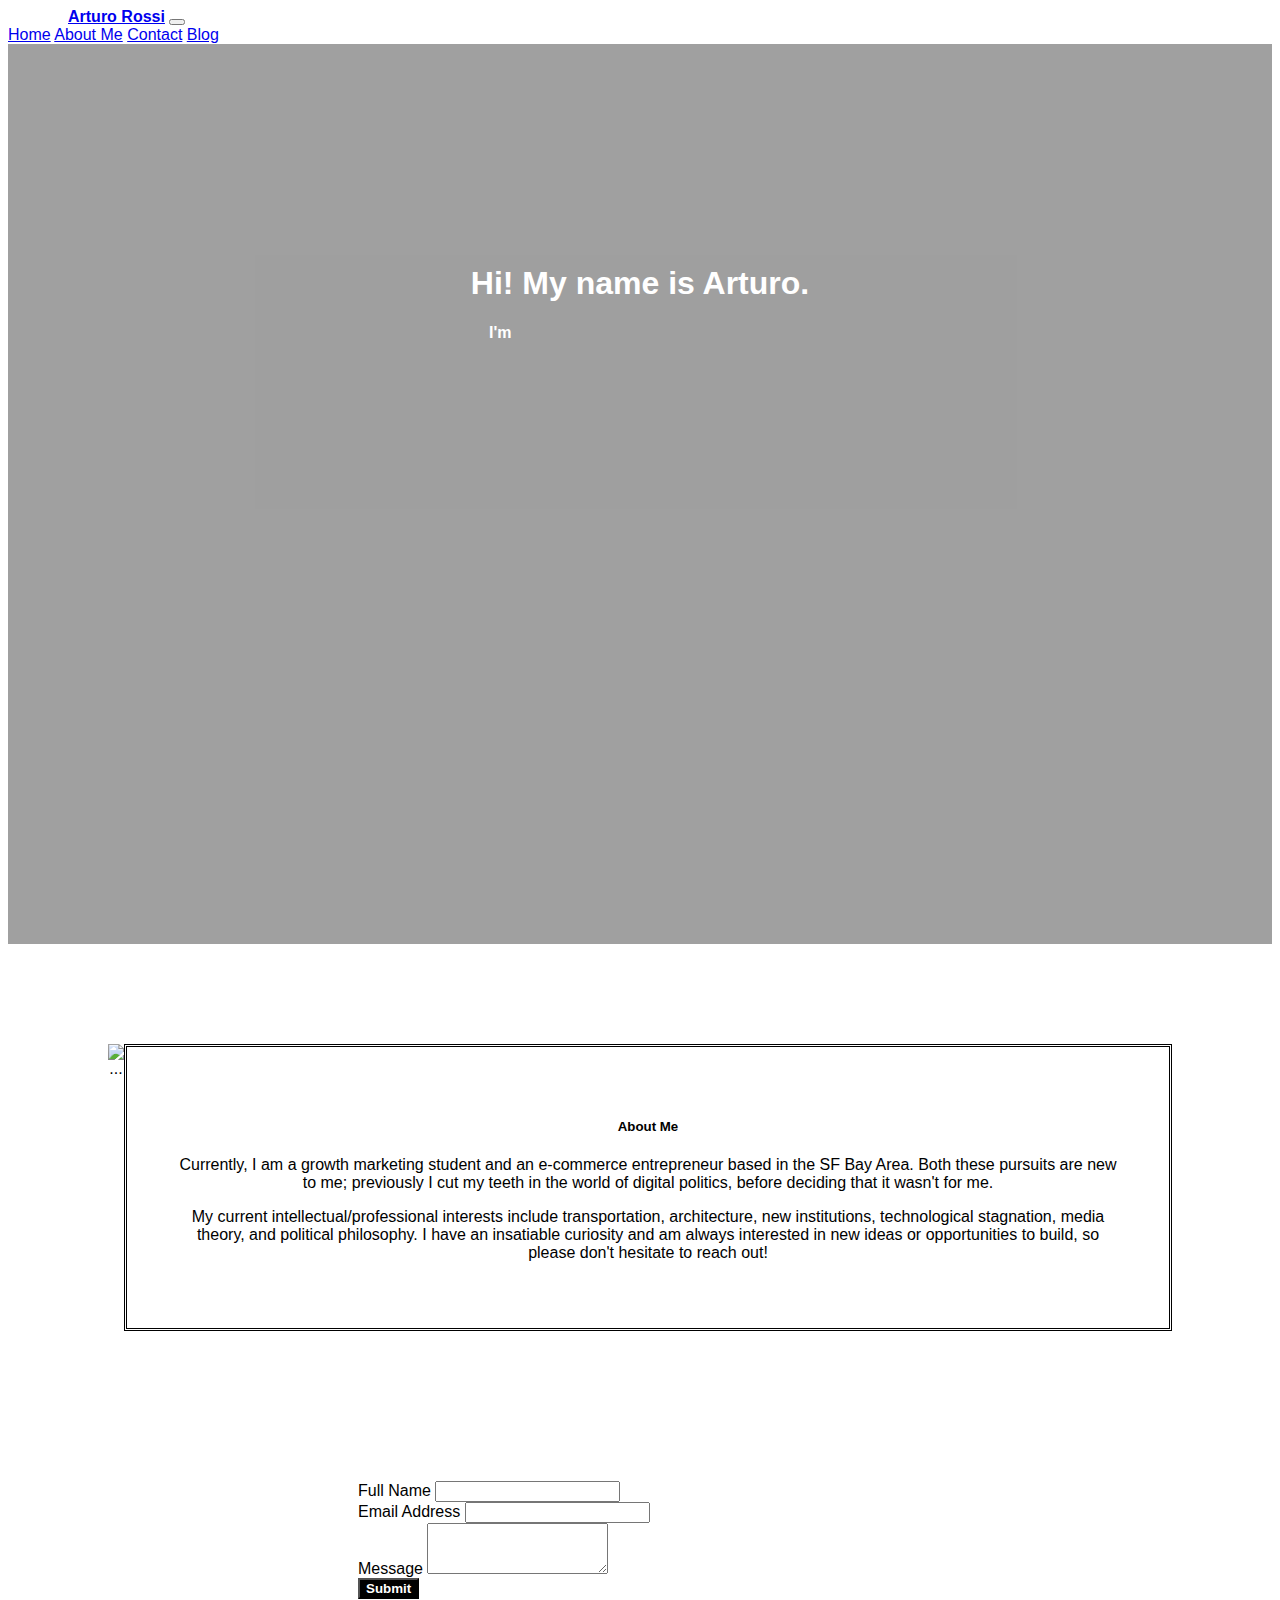
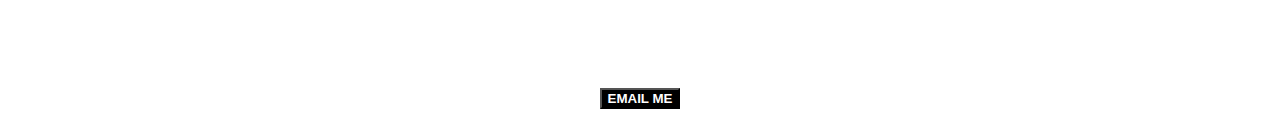
==== index.html @ cf961845 "moved/resized form" ====
<!DOCTYPE html>
<html>
  <head>
    <link
      rel="stylesheet"
      href="https://stackpath.bootstrapcdn.com/bootstrap/4.5.0/css/bootstrap.min.css"
      integrity="sha384-9aIt2nRpC12Uk9gS9baDl411NQApFmC26EwAOH8WgZl5MYYxFfc+NcPb1dKGj7Sk"
      crossorigin="anonymous"
    />
    <link rel="stylesheet" href="./styles.css" />
    <title>Arturo Rossi</title>
  </head>

  <body>
    <!-- Nav Starts Here -->
    <nav class="navbar navbar-expand-lg navbar-light bg-white">
      <a class="navbar-brand" href="#">Arturo Rossi</a>
      <button
        class="navbar-toggler"
        type="button"
        data-toggle="collapse"
        data-target="#navbarNavAltMarkup"
        aria-controls="navbarNavAltMarkup"
        aria-expanded="false"
        aria-label="Toggle navigation"
      >
        <span class="navbar-toggler-icon"></span>
      </button>
      <div
        class="collapse navbar-collapse d-flex justify-content-end"
        id="navbarNavAltMarkup"
      >
        <div class="navbar-nav text-right">
          <a class="nav-item nav-link active" href="#">Home</a>
          <a class="nav-item nav-link active" href="#aboutme">About Me</a>
          <a class="nav-item nav-link active" href="#contact">Contact</a>
          <a
            class="nav-item nav-link active"
            href="https://arossi1262.github.io/blog.html"
            >Blog</a
          >
        </div>
      </div>
    </nav>
    <!-- Hero Starts Here -->
    <div class="mask">
      <div class="jumbotron jumbotron-fluid">
        <div class="container">
          <!-- Set up your header -->
          <div class="row">
            <div class="col-lg-12">
              <!-- Outer Div -->
              <div class="hero">
                <!-- Inner Div -->
                <div class="headerText">
                  <h1 class="display-4">Hi! My name is Arturo.</h1>
                  <p class="lead subheader">
                    I'm&nbsp;
                    <span class="rotatingtext"> insatiably curious...</span>
                    <span class="rotatingtext"> deeply analytical...</span>
                    <span class="rotatingtext">
                      excited to help build something new!</span
                    >
                  </p>
                </div>
              </div>
            </div>
          </div>
        </div>
      </div>
    </div>
    <div class="container2">
      <div class="media"></div>
      <img
        src="C:\Users\Arturo Rossi\OneDrive - The George Washington University\Desktop\Jobs and Internships\Headshot.jpg"
        class="align-self-center-mr-3"
        alt="..."
      />
      <div class="media-body">
        <h5 class="mt-0">About Me</h5>
        <p id="aboutme">
          Currently, I am a growth marketing student and an e-commerce
          entrepreneur based in the SF Bay Area. Both these pursuits are new to
          me; previously I cut my teeth in the world of digital politics, before
          deciding that it wasn't for me.
        </p>
        <p class="mb-0">
          My current intellectual/professional interests include transportation,
          architecture, new institutions, technological stagnation, media
          theory, and political philosophy. I have an insatiable curiosity and
          am always interested in new ideas or opportunities to build, so please
          don't hesitate to reach out!
        </p>
      </div>
    </div>
    <div class="container4">
      <div class="form-style">
        <form action="https://formspree.io/meqrprzq" method="POST">
          <div class="form-group">
            <label for="exampleFormControlInput1">Full Name</label>
            <input type="text" name="name" class="form-control" />
          </div>
          <div class="form-group">
            <label for="exampleInputPassword1">Email Address</label>
            <input
              type="email"
              name="_replyto"
              class="form-control"
              id="exampleInputPassword1"
            />
          </div>
          <div class="form-group">
            <label for="exampleFormControlTextarea1">Message</label>
            <textarea
              name="message"
              textarea
              class="form-control"
              id="exampleFormControlTextarea1"
              rows="3"
            ></textarea>
          </div>
          <div>
            <button type="submit" value="Send" class="btn btn-primary">
              Submit
            </button>
          </div>
        </form>
      </div>
    </div>
    <div class="container3" id="contact">
      <a href="mailto:arturo.rossi12@gmail.com">
        <button type="button" class="btn">EMAIL ME</button>
      </a>
      <a href="https://www.linkedin.com/in/arturo-rossi-a19809125/"
        ><i class="fab fa-linkedin"></i>
      </a>
    </div>
    <script
      src="https://code.jquery.com/jquery-3.3.1.slim.min.js"
      integrity="sha384-q8i/X+965DzO0rT7abK41JStQIAqVgRVzpbzo5smXKp4YfRvH+8abtTE1Pi6jizo"
      crossorigin="anonymous"
    ></script>
    <script
      src="https://cdnjs.cloudflare.com/ajax/libs/popper.js/1.14.7/umd/popper.min.js"
      integrity="sha384-UO2eT0CpHqdSJQ6hJty5KVphtPhzWj9WO1clHTMGa3JDZwrnQq4sF86dIHNDz0W1"
      crossorigin="anonymous"
    ></script>
    <script
      src="https://stackpath.bootstrapcdn.com/bootstrap/4.3.1/js/bootstrap.min.js"
      integrity="sha384-JjSmVgyd0p3pXB1rRibZUAYoIIy6OrQ6VrjIEaFf/nJGzIxFDsf4x0xIM+B07jRM"
      crossorigin="anonymous"
    ></script>
    <script
      src="https://kit.fontawesome.com/96aaaa9860.js"
      crossorigin="anonymous"
    ></script>
  </body>
</html>
---- styles.css ----
nav {
  font-family: "Gill Sans", "Gill Sans MT", Calibri, "Trebuchet MS", sans-serif;
  color: white;
}
a.navbar-brand {
  font-weight: bold;
  margin-left: 60px;
}
body {
  font-family: "Gill Sans", "Gill Sans MT", Calibri, "Trebuchet MS", sans-serif;
}

.jumbotron {
  height: 100vh;
  background-image: url("https://upload.wikimedia.org/wikipedia/commons/7/79/San_Francisco%E2%80%93Oakland_Bay_Bridge-_New_and_Old_bridges.jpg");
  background-size: cover;
  background-repeat: no-repeat;
  background-attachment: fixed;
}
.mask {
  background-color: grey;
  width: 100%;
  height: 100vh;
  opacity: 0.75;
}
.hero {
  color: white;
  text-align: center;
  position: relative;
  width: 100%;
  height: 600px;
}
.headerText {
  position: absolute;
  top: 50%;
  left: 50%;
  transform: translate(-50%, -50%);
  width: 100%;
  height: 200px;
}
.display-4 {
  font-weight: bolder;
}
.subheader {
  margin-left: -275px;
  font-weight: bold;
}
div.container2 {
  color: black;
}
.rotatingtext {
  position: absolute;
  opacity: 0;
}
.rotatingtext:nth-of-type(1) {
  animation-name: rotate;
  animation-duration: 1.5s;
  animation-delay: 0.5s;
}

.rotatingtext:nth-of-type(2) {
  animation-name: rotate;
  animation-duration: 1.5s;
  animation-delay: 3s;
}

.rotatingtext:nth-of-type(3) {
  animation-name: rotate-last;
  animation-duration: 1.5s;
  animation-delay: 5s;
  animation-fill-mode: forwards;
}

@keyframes rotate {
  0% {
    opacity: 0;
  }

  20%,
  80% {
    opacity: 1;
  }

  100% {
    opacity: 0;
  }
}
@keyframes rotate-last {
  0% {
    opacity: 0;
  }

  100% {
    opacity: 1;
  }
}
.container2 {
  display: flex;
  padding: 100px;
  text-align: center;
}
.align-self-center-mr-3 {
  max-width: 20%;
  height: auto;
}
.media-body {
  padding: 50px;
  border-style: double;
  border-width: 3px;
  border-color: black;
}
.container3 {
  text-align: center;
}
.btn {
  background-color: black;
  color: white;
  font-weight: bold;
  margin-bottom: 21px;
}

.fab {
  font-size: 36px;
  color: black;
  outline: none;
}
.form-style {
  padding: 50px 350px;
}
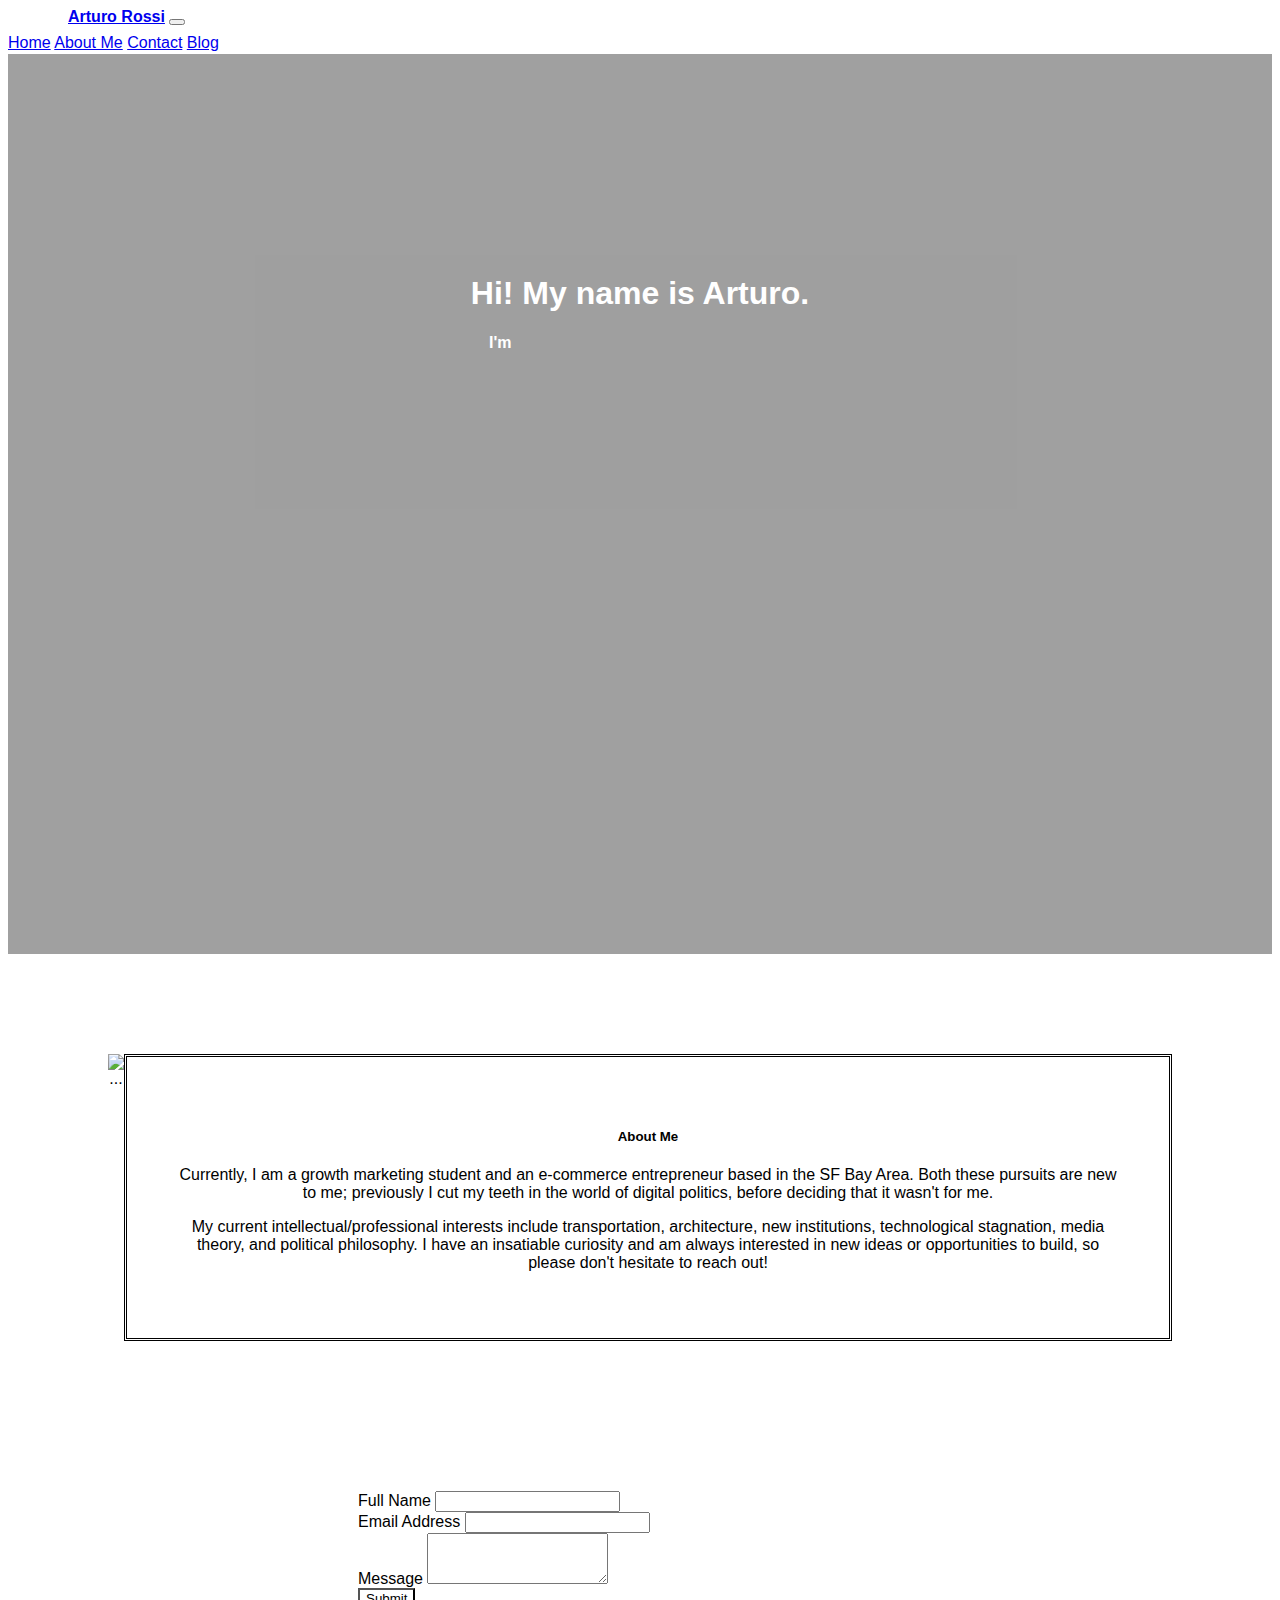
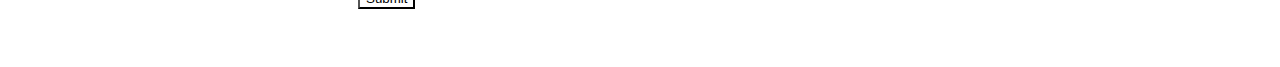
==== commit 793f9e09: "moved email/linkedin buttons" ====
--- a/index.html
+++ b/index.html
@@ -22,23 +22,18 @@
         data-target="#navbarNavAltMarkup"
         aria-controls="navbarNavAltMarkup"
         aria-expanded="false"
-        aria-label="Toggle navigation"
-      >
+        aria-label="Toggle navigation">
         <span class="navbar-toggler-icon"></span>
       </button>
-      <div
-        class="collapse navbar-collapse d-flex justify-content-end"
-        id="navbarNavAltMarkup"
-      >
-        <div class="navbar-nav text-right">
+      <div class="collapse navbar-collapse d-flex justify-content-end"
+        id="navbarNavAltMarkup">
+        <div class="navbar-nav">
           <a class="nav-item nav-link active" href="#">Home</a>
           <a class="nav-item nav-link active" href="#aboutme">About Me</a>
           <a class="nav-item nav-link active" href="#contact">Contact</a>
-          <a
-            class="nav-item nav-link active"
-            href="https://arossi1262.github.io/blog.html"
-            >Blog</a
-          >
+          <a class="nav-item nav-link active" href="https://arossi1262.github.io/blog.html">Blog</a>
+          <a href="mailto:arturo.rossi12@gmail.com"><i class="fa fa-envelope" aria-hidden="true"></i>
+          <a href="https://www.linkedin.com/in/arturo-rossi-a19809125/"><i class="fab fa-linkedin"></i></a>
         </div>
       </div>
     </nav>
@@ -93,7 +88,7 @@
         </p>
       </div>
     </div>
-    <div class="container4">
+    <div class="container4" id="contact">
       <div class="form-style">
         <form action="https://formspree.io/meqrprzq" method="POST">
           <div class="form-group">
@@ -127,14 +122,6 @@
         </form>
       </div>
     </div>
-    <div class="container3" id="contact">
-      <a href="mailto:arturo.rossi12@gmail.com">
-        <button type="button" class="btn">EMAIL ME</button>
-      </a>
-      <a href="https://www.linkedin.com/in/arturo-rossi-a19809125/"
-        ><i class="fab fa-linkedin"></i>
-      </a>
-    </div>
     <script
       src="https://code.jquery.com/jquery-3.3.1.slim.min.js"
       integrity="sha384-q8i/X+965DzO0rT7abK41JStQIAqVgRVzpbzo5smXKp4YfRvH+8abtTE1Pi6jizo"
--- a/styles.css
+++ b/styles.css
@@ -5,6 +5,20 @@
 a.navbar-brand {
   font-weight: bold;
   margin-left: 60px;
+}
+.fa {
+  font-size: 24px;
+  color: black;
+  outline: none;
+  margin-top: 8px;
+  margin-left: 15px;
+}
+.fab {
+  font-size: 21px;
+  color: black;
+  outline: none;
+  margin-top: 9px;
+  margin-left: 20px;
 }
 body {
   font-family: "Gill Sans", "Gill Sans MT", Calibri, "Trebuchet MS", sans-serif;
@@ -113,16 +127,9 @@
   text-align: center;
 }
 .btn {
-  background-color: black;
-  color: white;
-  font-weight: bold;
-  margin-bottom: 21px;
-}
-
-.fab {
-  font-size: 36px;
+  background-color: white;
   color: black;
-  outline: none;
+  text-align: center;
 }
 .form-style {
   padding: 50px 350px;
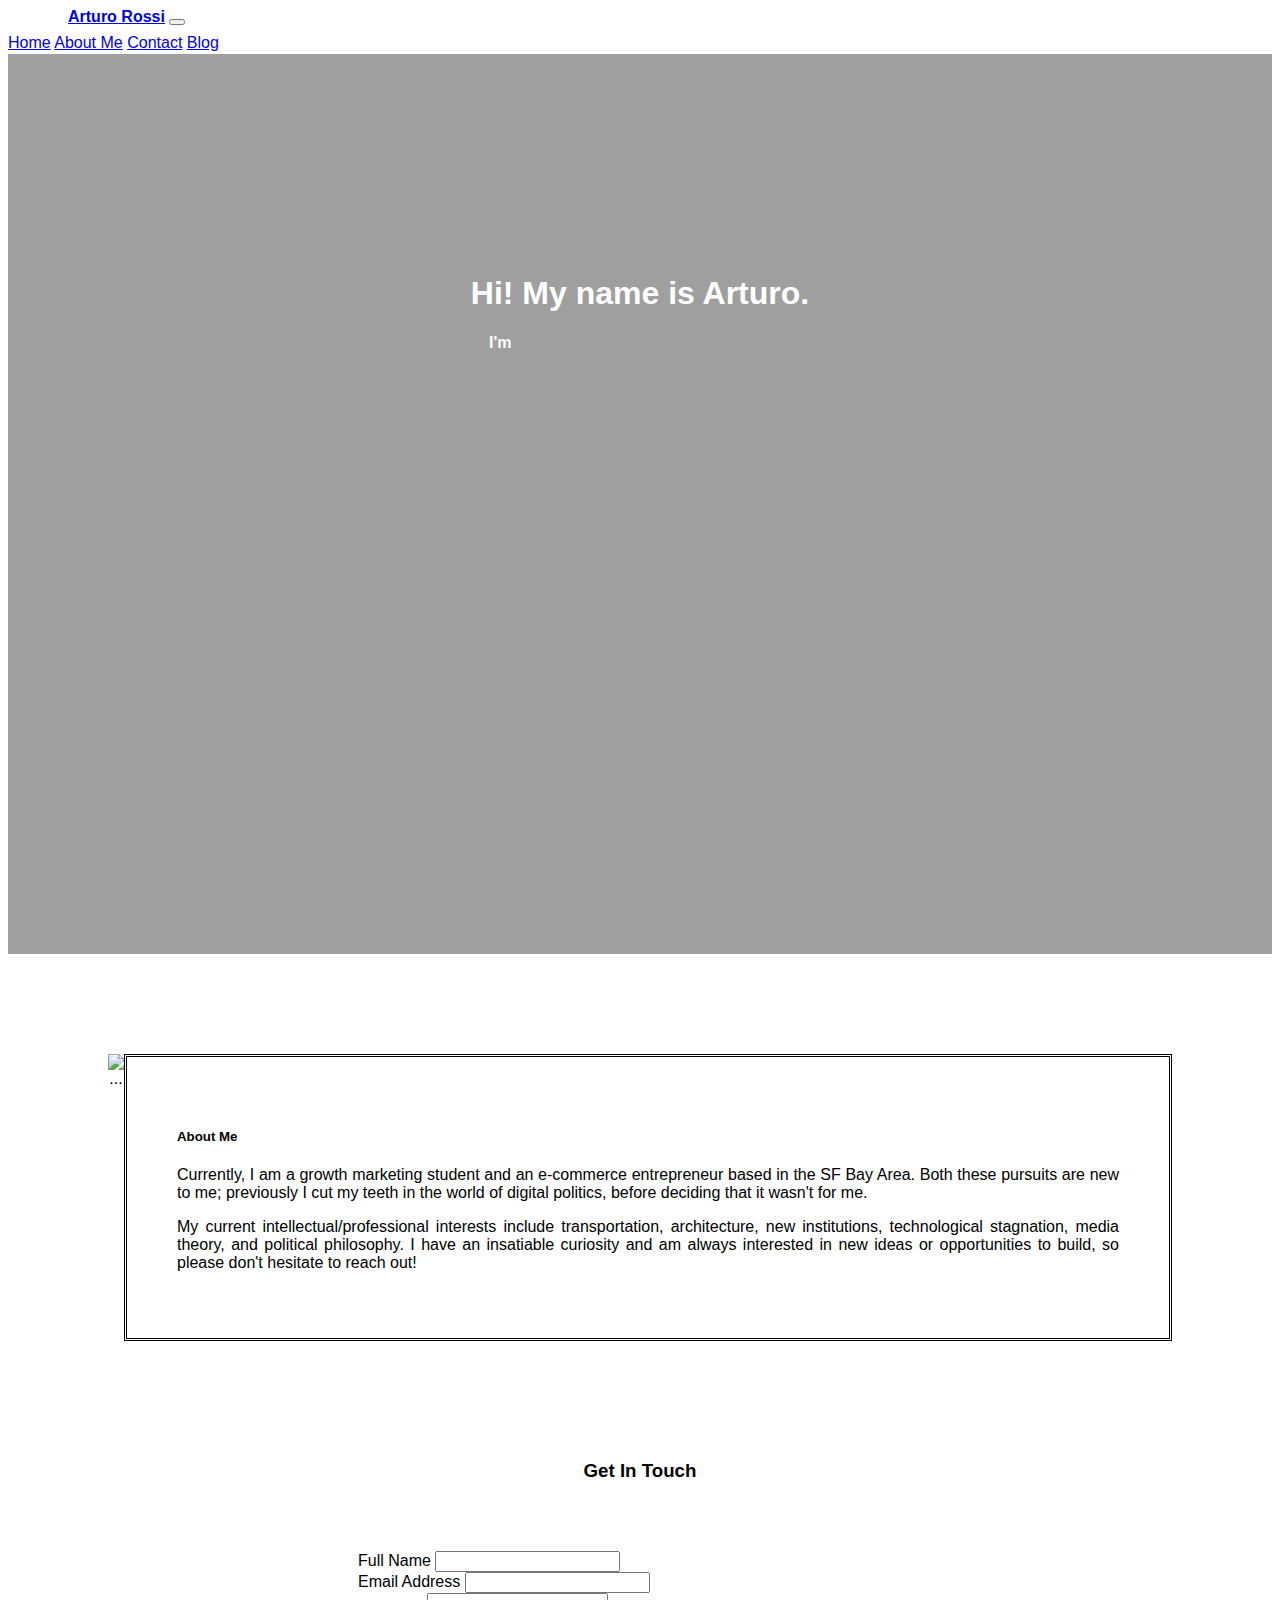
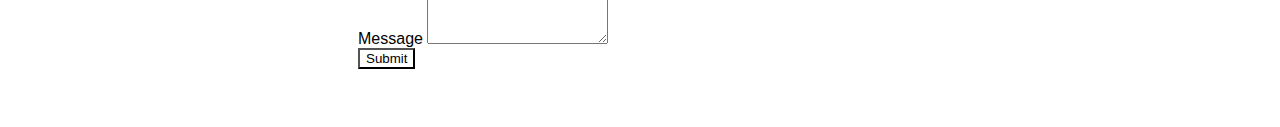
==== commit 88f22e28: "small stylistic changes and form header" ====
--- a/index.html
+++ b/index.html
@@ -88,6 +88,7 @@
         </p>
       </div>
     </div>
+    <div class="form-header"><h3>Get In Touch</h3></div>
     <div class="container4" id="contact">
       <div class="form-style">
         <form action="https://formspree.io/meqrprzq" method="POST">
@@ -115,7 +116,7 @@
             ></textarea>
           </div>
           <div>
-            <button type="submit" value="Send" class="btn btn-primary">
+            <button type="submit" value="Send" class="btn btn-dark">
               Submit
             </button>
           </div>
--- a/styles.css
+++ b/styles.css
@@ -122,8 +122,14 @@
   border-style: double;
   border-width: 3px;
   border-color: black;
+  text-align: justify;
 }
+
 .container3 {
+  text-align: center;
+}
+.form-header {
+  font-weight: bolder;
   text-align: center;
 }
 .btn {
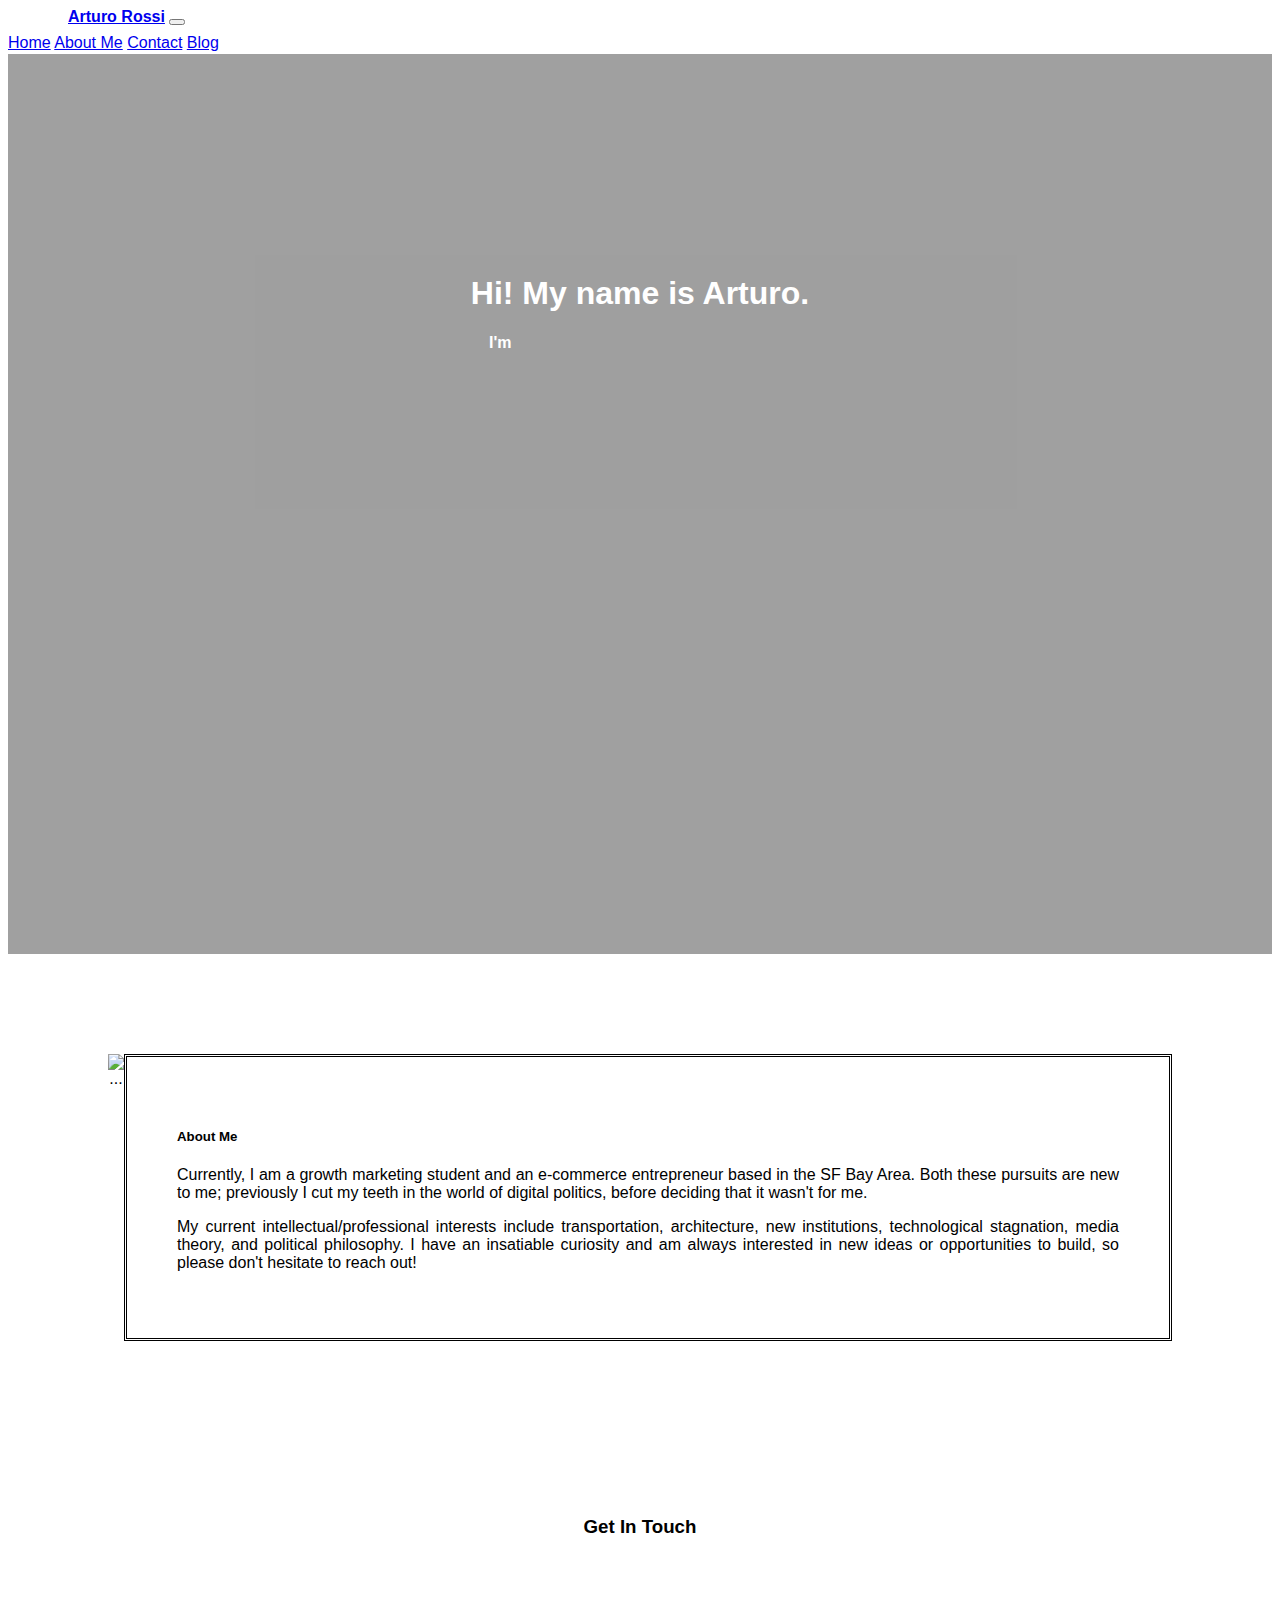
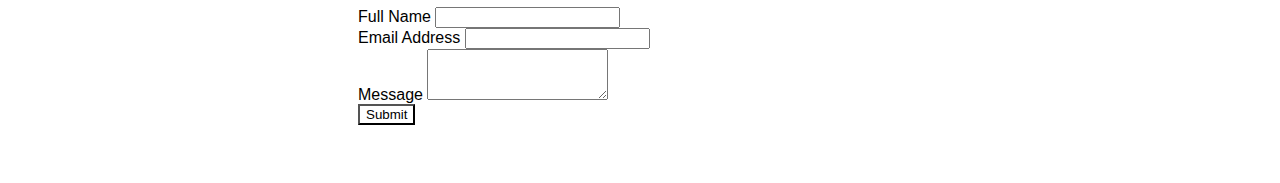
==== commit c2c574e5: "fixed button links" ====
--- a/index.html
+++ b/index.html
@@ -66,14 +66,14 @@
     </div>
     <div class="container2">
       <div class="media"></div>
-      <img
+      <img id="aboutme"
         src="C:\Users\Arturo Rossi\OneDrive - The George Washington University\Desktop\Jobs and Internships\Headshot.jpg"
         class="align-self-center-mr-3"
         alt="..."
       />
       <div class="media-body">
         <h5 class="mt-0">About Me</h5>
-        <p id="aboutme">
+        <p>
           Currently, I am a growth marketing student and an e-commerce
           entrepreneur based in the SF Bay Area. Both these pursuits are new to
           me; previously I cut my teeth in the world of digital politics, before
@@ -88,8 +88,8 @@
         </p>
       </div>
     </div>
-    <div class="form-header"><h3>Get In Touch</h3></div>
     <div class="container4" id="contact">
+      <div class="form-header"><h3>Get In Touch</h3></div>
       <div class="form-style">
         <form action="https://formspree.io/meqrprzq" method="POST">
           <div class="form-group">
--- a/styles.css
+++ b/styles.css
@@ -128,6 +128,9 @@
 .container3 {
   text-align: center;
 }
+.container4 {
+  margin-top: 75px;
+}
 .form-header {
   font-weight: bolder;
   text-align: center;
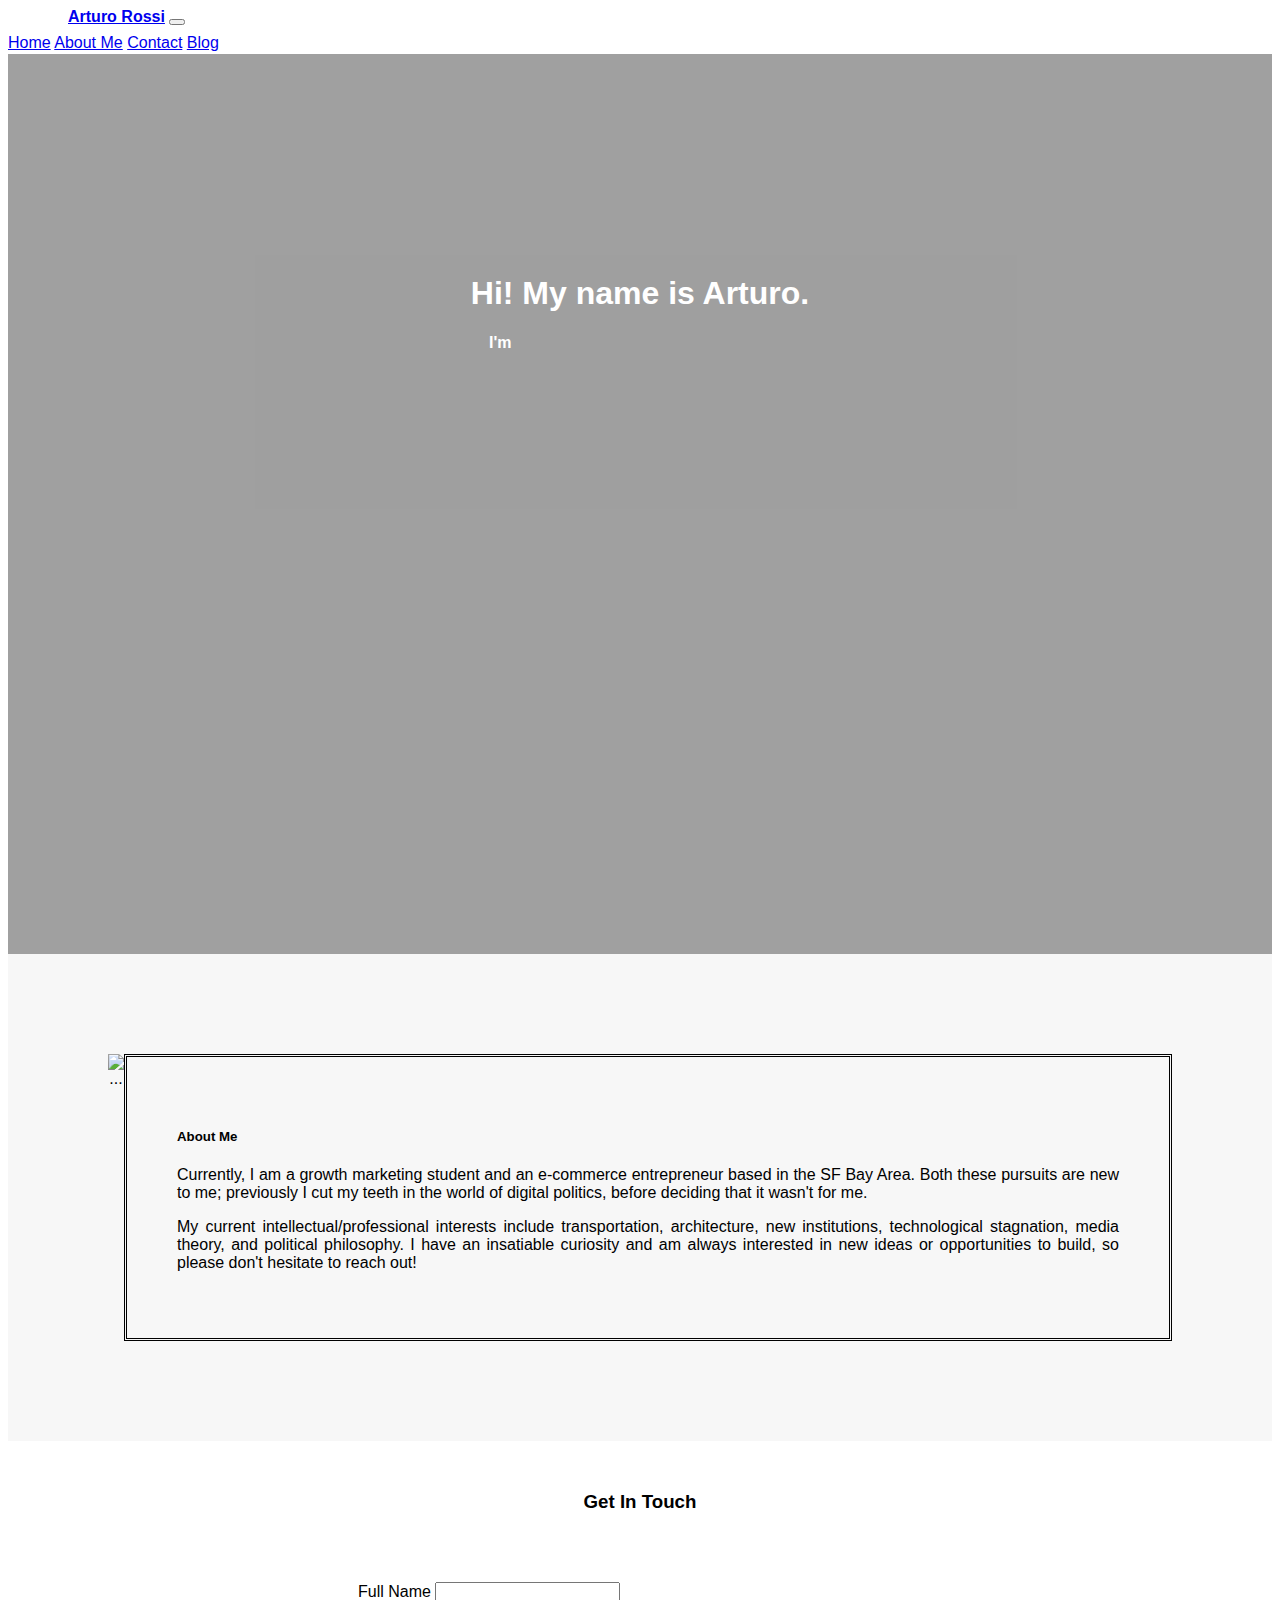
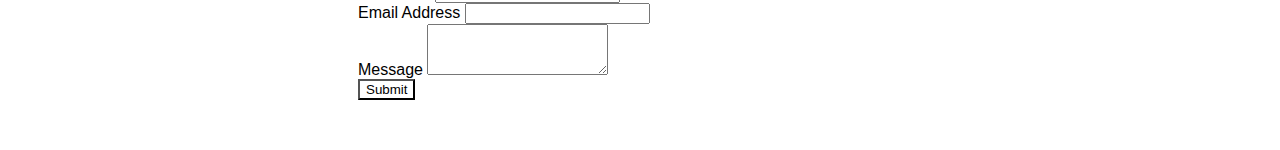
==== commit 5c3da62c: "uploaded photo" ====
--- a/index.html
+++ b/index.html
@@ -67,7 +67,7 @@
     <div class="container2">
       <div class="media"></div>
       <img id="aboutme"
-        src="C:\Users\Arturo Rossi\OneDrive - The George Washington University\Desktop\Jobs and Internships\Headshot.jpg"
+        src="https://raw.githubusercontent.com/arossi1262/arossi1262.github.io/v1/Headshot.jpg"
         class="align-self-center-mr-3"
         alt="..."
       />
--- a/styles.css
+++ b/styles.css
@@ -112,6 +112,7 @@
   display: flex;
   padding: 100px;
   text-align: center;
+  background-color: #f7f7f7;
 }
 .align-self-center-mr-3 {
   max-width: 20%;
@@ -129,7 +130,8 @@
   text-align: center;
 }
 .container4 {
-  margin-top: 75px;
+  margin-top: 50px;
+  margin-bottom: -200px;
 }
 .form-header {
   font-weight: bolder;
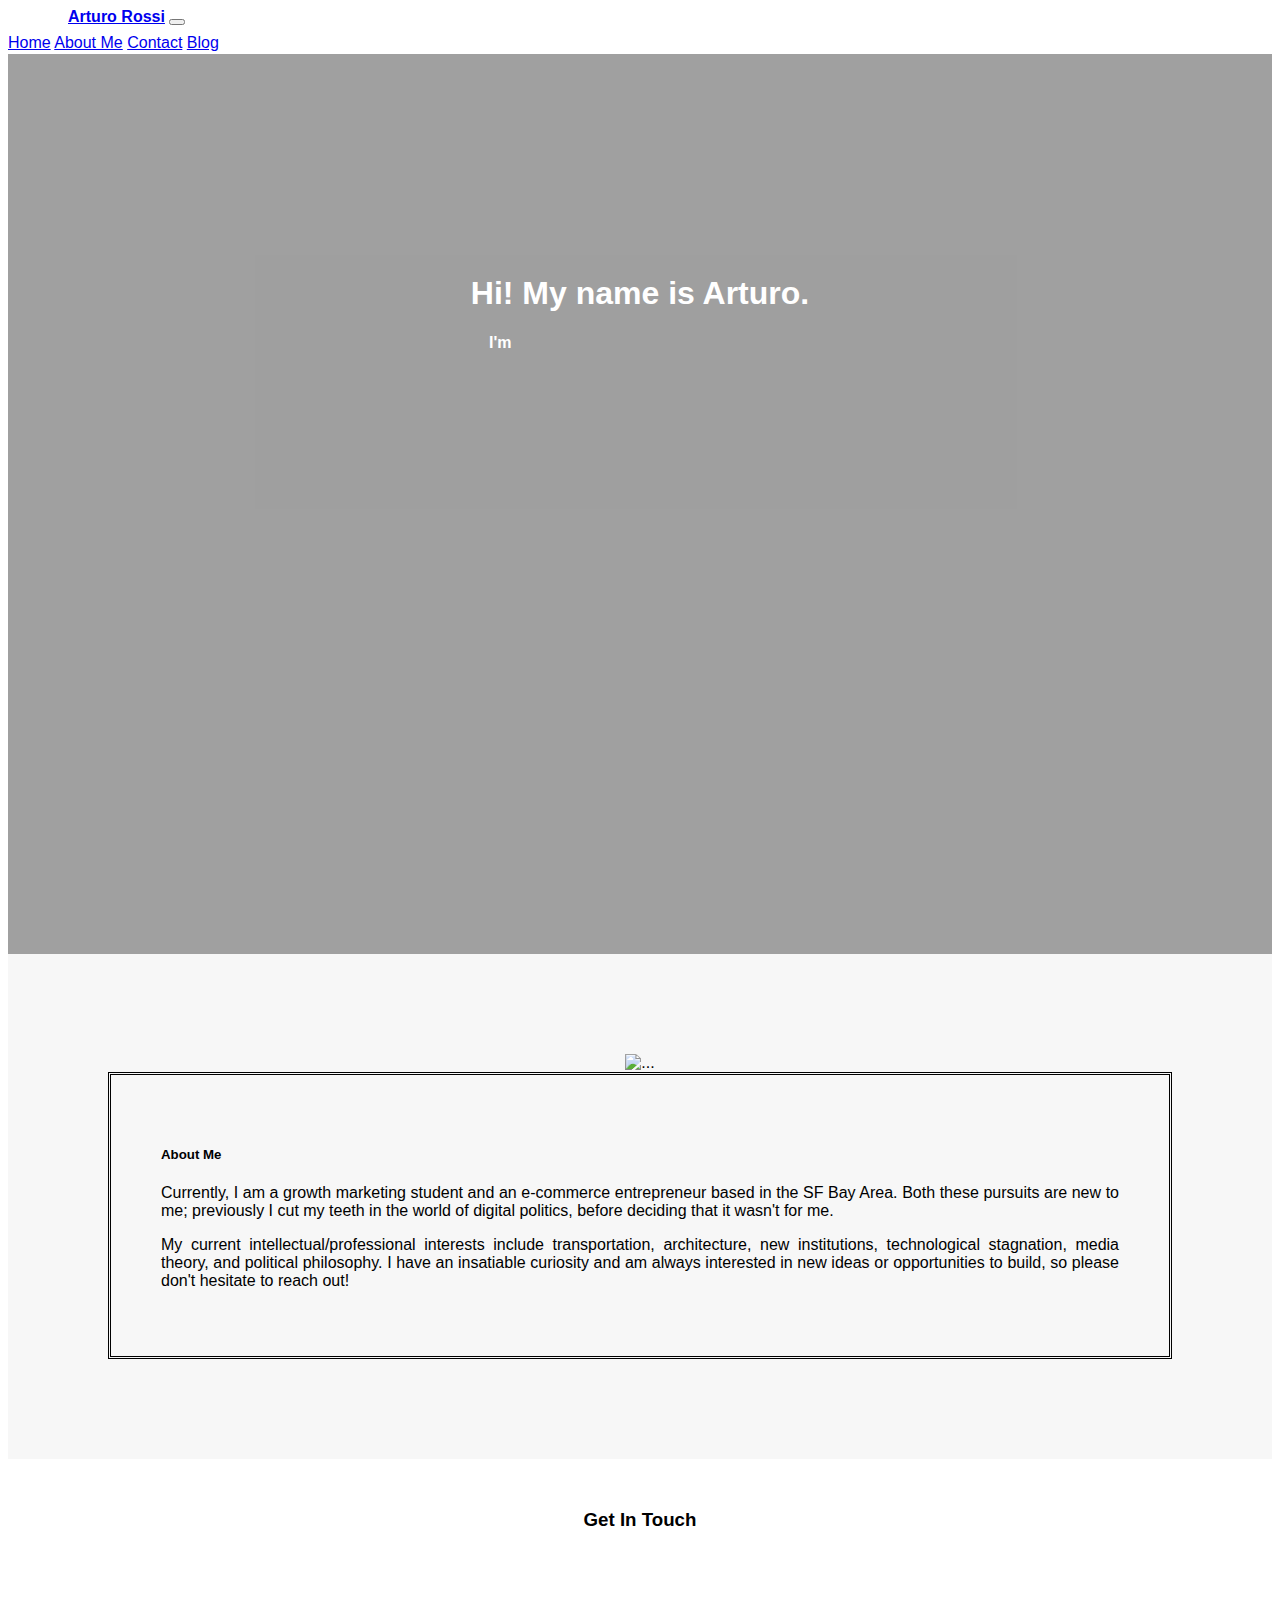
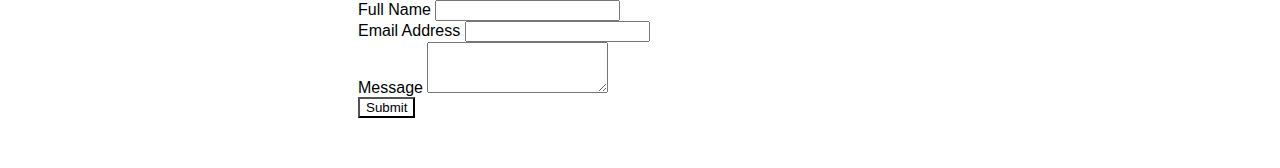
==== commit 5eae6420: "profile picture for mobile" ====
--- a/index.html
+++ b/index.html
@@ -1,146 +1,121 @@
 <!DOCTYPE html>
 <html>
-  <head>
-    <link
-      rel="stylesheet"
-      href="https://stackpath.bootstrapcdn.com/bootstrap/4.5.0/css/bootstrap.min.css"
-      integrity="sha384-9aIt2nRpC12Uk9gS9baDl411NQApFmC26EwAOH8WgZl5MYYxFfc+NcPb1dKGj7Sk"
-      crossorigin="anonymous"
-    />
-    <link rel="stylesheet" href="./styles.css" />
-    <title>Arturo Rossi</title>
-  </head>
 
-  <body>
-    <!-- Nav Starts Here -->
-    <nav class="navbar navbar-expand-lg navbar-light bg-white">
-      <a class="navbar-brand" href="#">Arturo Rossi</a>
-      <button
-        class="navbar-toggler"
-        type="button"
-        data-toggle="collapse"
-        data-target="#navbarNavAltMarkup"
-        aria-controls="navbarNavAltMarkup"
-        aria-expanded="false"
-        aria-label="Toggle navigation">
-        <span class="navbar-toggler-icon"></span>
-      </button>
-      <div class="collapse navbar-collapse d-flex justify-content-end"
-        id="navbarNavAltMarkup">
-        <div class="navbar-nav">
-          <a class="nav-item nav-link active" href="#">Home</a>
-          <a class="nav-item nav-link active" href="#aboutme">About Me</a>
-          <a class="nav-item nav-link active" href="#contact">Contact</a>
-          <a class="nav-item nav-link active" href="https://arossi1262.github.io/blog.html">Blog</a>
-          <a href="mailto:arturo.rossi12@gmail.com"><i class="fa fa-envelope" aria-hidden="true"></i>
+<head>
+  <link rel="stylesheet" href="https://stackpath.bootstrapcdn.com/bootstrap/4.5.0/css/bootstrap.min.css"
+    integrity="sha384-9aIt2nRpC12Uk9gS9baDl411NQApFmC26EwAOH8WgZl5MYYxFfc+NcPb1dKGj7Sk" crossorigin="anonymous" />
+  <link rel="stylesheet" href="./styles.css" />
+  <title>Arturo Rossi</title>
+</head>
+
+<body>
+  <!-- Nav Starts Here -->
+  <nav class="navbar navbar-expand-lg navbar-light bg-white">
+    <a class="navbar-brand" href="#">Arturo Rossi</a>
+    <button class="navbar-toggler" type="button" data-toggle="collapse" data-target="#navbarNavAltMarkup"
+      aria-controls="navbarNavAltMarkup" aria-expanded="false" aria-label="Toggle navigation">
+      <span class="navbar-toggler-icon"></span>
+    </button>
+    <div class="collapse navbar-collapse justify-content-end" id="navbarNavAltMarkup">
+      <div class="navbar-nav">
+        <a class="nav-item nav-link active" href="#">Home</a>
+        <a class="nav-item nav-link" href="#aboutme">About Me</a>
+        <a class="nav-item nav-link" href="#contact">Contact</a>
+        <a class="nav-item nav-link" href="https://arossi1262.github.io/blog.html">Blog</a>
+        <a href="mailto:arturo.rossi12@gmail.com"><i class="fa fa-envelope" aria-hidden="true"></i>
           <a href="https://www.linkedin.com/in/arturo-rossi-a19809125/"><i class="fab fa-linkedin"></i></a>
-        </div>
       </div>
-    </nav>
-    <!-- Hero Starts Here -->
-    <div class="mask">
-      <div class="jumbotron jumbotron-fluid">
-        <div class="container">
-          <!-- Set up your header -->
-          <div class="row">
-            <div class="col-lg-12">
-              <!-- Outer Div -->
-              <div class="hero">
-                <!-- Inner Div -->
-                <div class="headerText">
-                  <h1 class="display-4">Hi! My name is Arturo.</h1>
-                  <p class="lead subheader">
-                    I'm&nbsp;
-                    <span class="rotatingtext"> insatiably curious...</span>
-                    <span class="rotatingtext"> deeply analytical...</span>
-                    <span class="rotatingtext">
-                      excited to help build something new!</span
-                    >
-                  </p>
-                </div>
+    </div>
+  </nav>
+  <!-- Hero Starts Here -->
+  <div class="mask">
+    <div class="jumbotron jumbotron-fluid">
+      <div class="container">
+        <!-- Set up your header -->
+        <div class="row">
+          <div class="col-lg-12">
+            <!-- Outer Div -->
+            <div class="hero">
+              <!-- Inner Div -->
+              <div class="headerText">
+                <h1 class="display-4">Hi! My name is Arturo.</h1>
+                <p class="lead subheader">
+                  I'm&nbsp;
+                  <span class="rotatingtext"> insatiably curious...</span>
+                  <span class="rotatingtext"> deeply analytical...</span>
+                  <span class="rotatingtext">
+                    excited to help build something new!</span>
+                </p>
               </div>
             </div>
           </div>
         </div>
       </div>
     </div>
-    <div class="container2">
-      <div class="media"></div>
-      <img id="aboutme"
-        src="https://raw.githubusercontent.com/arossi1262/arossi1262.github.io/v1/Headshot.jpg"
-        class="align-self-center-mr-3"
-        alt="..."
-      />
-      <div class="media-body">
-        <h5 class="mt-0">About Me</h5>
-        <p>
-          Currently, I am a growth marketing student and an e-commerce
-          entrepreneur based in the SF Bay Area. Both these pursuits are new to
-          me; previously I cut my teeth in the world of digital politics, before
-          deciding that it wasn't for me.
-        </p>
-        <p class="mb-0">
-          My current intellectual/professional interests include transportation,
-          architecture, new institutions, technological stagnation, media
-          theory, and political philosophy. I have an insatiable curiosity and
-          am always interested in new ideas or opportunities to build, so please
-          don't hesitate to reach out!
-        </p>
+  </div>
+  <div class="container2">
+    <div class="container">
+      <div class="row">
+        <!-- restructuring out these columns -->
+        <div class="col-lg-4 col-sm-4">
+          <img src="https://raw.githubusercontent.com/arossi1262/arossi1262.github.io/v1/Headshot.jpg" class="proPic"
+            alt="..." />
+        </div>
+        <div class="col-lg-8 col-sm-8 media-body">
+          <h5 class="mt-0">About Me</h5>
+          <p>
+            Currently, I am a growth marketing student and an e-commerce
+            entrepreneur based in the SF Bay Area. Both these pursuits are new to
+            me; previously I cut my teeth in the world of digital politics, before
+            deciding that it wasn't for me.
+          </p>
+          <p class="mb-0">
+            My current intellectual/professional interests include transportation,
+            architecture, new institutions, technological stagnation, media
+            theory, and political philosophy. I have an insatiable curiosity and
+            am always interested in new ideas or opportunities to build, so please
+            don't hesitate to reach out!
+          </p>
+        </div>
       </div>
     </div>
-    <div class="container4" id="contact">
-      <div class="form-header"><h3>Get In Touch</h3></div>
-      <div class="form-style">
-        <form action="https://formspree.io/meqrprzq" method="POST">
-          <div class="form-group">
-            <label for="exampleFormControlInput1">Full Name</label>
-            <input type="text" name="name" class="form-control" />
-          </div>
-          <div class="form-group">
-            <label for="exampleInputPassword1">Email Address</label>
-            <input
-              type="email"
-              name="_replyto"
-              class="form-control"
-              id="exampleInputPassword1"
-            />
-          </div>
-          <div class="form-group">
-            <label for="exampleFormControlTextarea1">Message</label>
-            <textarea
-              name="message"
-              textarea
-              class="form-control"
-              id="exampleFormControlTextarea1"
-              rows="3"
-            ></textarea>
-          </div>
-          <div>
-            <button type="submit" value="Send" class="btn btn-dark">
-              Submit
-            </button>
-          </div>
-        </form>
-      </div>
+  </div>
+  <div class="container4" id="contact">
+    <div class="form-header">
+      <h3>Get In Touch</h3>
     </div>
-    <script
-      src="https://code.jquery.com/jquery-3.3.1.slim.min.js"
-      integrity="sha384-q8i/X+965DzO0rT7abK41JStQIAqVgRVzpbzo5smXKp4YfRvH+8abtTE1Pi6jizo"
-      crossorigin="anonymous"
-    ></script>
-    <script
-      src="https://cdnjs.cloudflare.com/ajax/libs/popper.js/1.14.7/umd/popper.min.js"
-      integrity="sha384-UO2eT0CpHqdSJQ6hJty5KVphtPhzWj9WO1clHTMGa3JDZwrnQq4sF86dIHNDz0W1"
-      crossorigin="anonymous"
-    ></script>
-    <script
-      src="https://stackpath.bootstrapcdn.com/bootstrap/4.3.1/js/bootstrap.min.js"
-      integrity="sha384-JjSmVgyd0p3pXB1rRibZUAYoIIy6OrQ6VrjIEaFf/nJGzIxFDsf4x0xIM+B07jRM"
-      crossorigin="anonymous"
-    ></script>
-    <script
-      src="https://kit.fontawesome.com/96aaaa9860.js"
-      crossorigin="anonymous"
-    ></script>
-  </body>
-</html>
+    <div class="form-style">
+      <form action="https://formspree.io/meqrprzq" method="POST">
+        <div class="form-group">
+          <label for="exampleFormControlInput1">Full Name</label>
+          <input type="text" name="name" class="form-control" />
+        </div>
+        <div class="form-group">
+          <label for="exampleInputPassword1">Email Address</label>
+          <input type="email" name="_replyto" class="form-control" id="exampleInputPassword1" />
+        </div>
+        <div class="form-group">
+          <label for="exampleFormControlTextarea1">Message</label>
+          <textarea name="message" textarea class="form-control" id="exampleFormControlTextarea1" rows="3"></textarea>
+        </div>
+        <div>
+          <button type="submit" value="Send" class="btn btn-dark">
+            Submit
+          </button>
+        </div>
+      </form>
+    </div>
+  </div>
+  <script src="https://code.jquery.com/jquery-3.3.1.slim.min.js"
+    integrity="sha384-q8i/X+965DzO0rT7abK41JStQIAqVgRVzpbzo5smXKp4YfRvH+8abtTE1Pi6jizo"
+    crossorigin="anonymous"></script>
+  <script src="https://cdnjs.cloudflare.com/ajax/libs/popper.js/1.14.7/umd/popper.min.js"
+    integrity="sha384-UO2eT0CpHqdSJQ6hJty5KVphtPhzWj9WO1clHTMGa3JDZwrnQq4sF86dIHNDz0W1"
+    crossorigin="anonymous"></script>
+  <script src="https://stackpath.bootstrapcdn.com/bootstrap/4.3.1/js/bootstrap.min.js"
+    integrity="sha384-JjSmVgyd0p3pXB1rRibZUAYoIIy6OrQ6VrjIEaFf/nJGzIxFDsf4x0xIM+B07jRM"
+    crossorigin="anonymous"></script>
+  <script src="https://kit.fontawesome.com/96aaaa9860.js" crossorigin="anonymous"></script>
+</body>
+
+</html>--- a/styles.css
+++ b/styles.css
@@ -109,13 +109,12 @@
   }
 }
 .container2 {
-  display: flex;
   padding: 100px;
   text-align: center;
   background-color: #f7f7f7;
 }
-.align-self-center-mr-3 {
-  max-width: 20%;
+.proPic {
+  width: 100%;
   height: auto;
 }
 .media-body {
